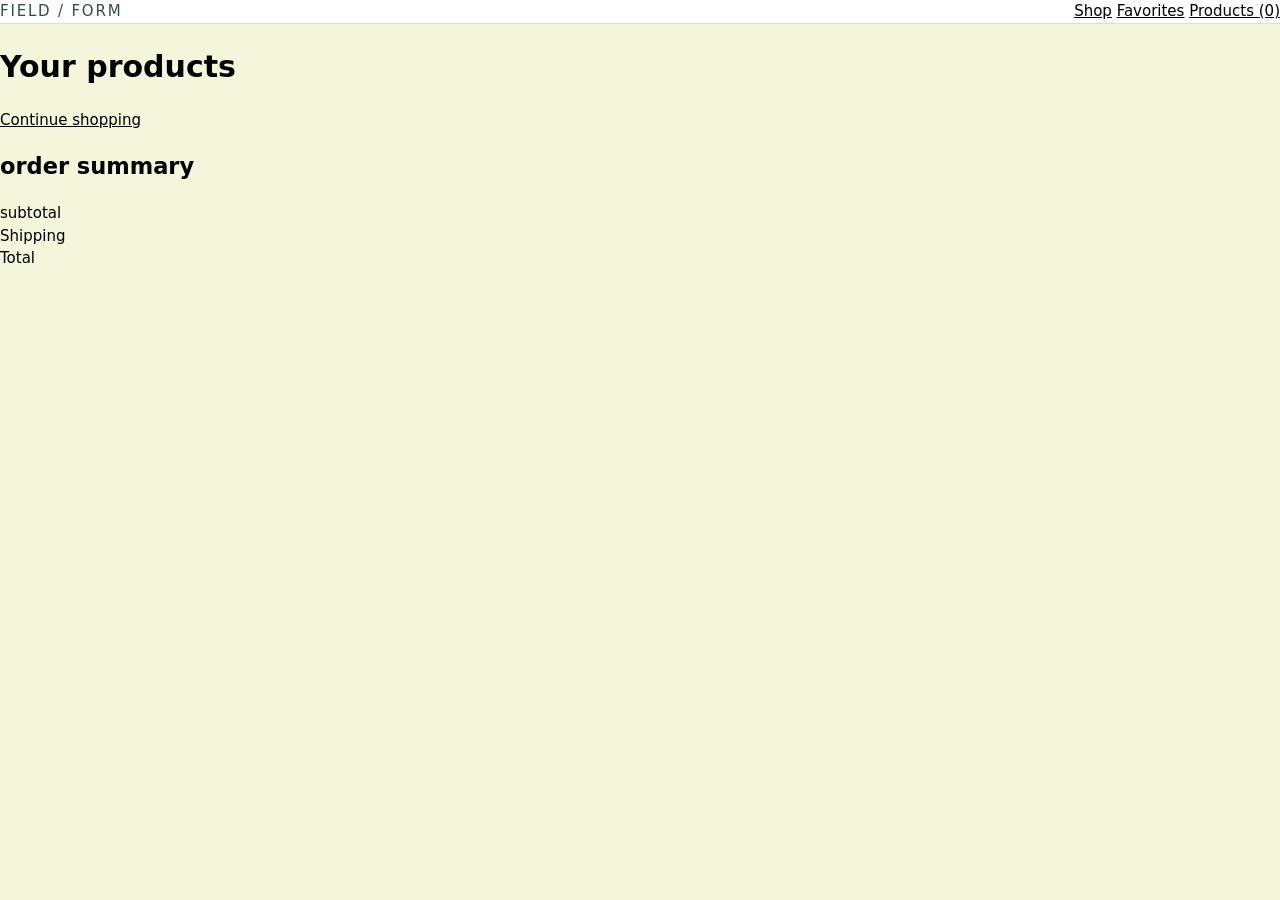
==== cart.html @ faf11433 "varukorg flöde" ====
<!DOCTYPE html>
<html lang="en">
<head>
    <meta charset="UTF-8">
    <meta name="viewport" content="width=device-width, initial-scale=1.0">
    <title>Your products - Field / Form</title>
    <link rel="stylesheet" href="cart.css">
</head>
<body>
    <header>
        <a href="index.html">FIELD / FORM</a>
        <nav aria-label="main">
            <a href="catalog.html">Shop</a>
            <a href="favorites.html">Favorites</a>
            <a href="cart.html">Products <span id="bag-count">(0)</span></a>
        </nav>
    </header>
    <main id="main">
        <h1>Your products</h1>
        <p id="cart-count"></p>
        <div class="cart-layout">
            <section aria-label="Items in your bag">
               <ul id="cart-list"></ul>
        <a href="catalog.html">Continue shopping</a>

            </section>
            <aside aria-labelledby="summary-title">
                <h2 id="summary-title">order summary</summary></h2>
                <dl>
                    <div>
                        <dt>subtotal</dt>
                        <dd id="subtotal"></dd>

                    </div>
                    <div>
                        <dt>Shipping</dt>
                        <dd id="Shipping"></dd>
                    </div>
                    <div>
                        <dt>Total</dt>
                        <dd id="Total"></dd>
                    </div>

                </dl>




                <a href="checkout.html"Continue to checkout></a>
            </aside>
        </div>
    </main>
    <script src="shared.js"></script>
    <script src="cart.js"></script>

</body>
</html>
---- cart.css ----
* {
box-sizing: border-box;
}

body {
    margin: 0;
    background: beige;
    color: black;
    font-family: system-ui, sans-serif;
    font-size: 15px;
    line-height: 1.5;
}

a {
    color: inherit;
}


a:focus-visible {
    outline: 3px solid darkslategray;
    outline-offset: 2px;
}

header {
    display: flex;
    justify-content: space-between;
    align-items: center;
    padding: 20px 5;
    background: white;
    border-bottom: 1px solid gainsboro;

}

header > a {
    text-decoration: none;
    font-weight: 500;
    letter-spacing: 0.12em;
    color: darkslategray;
}
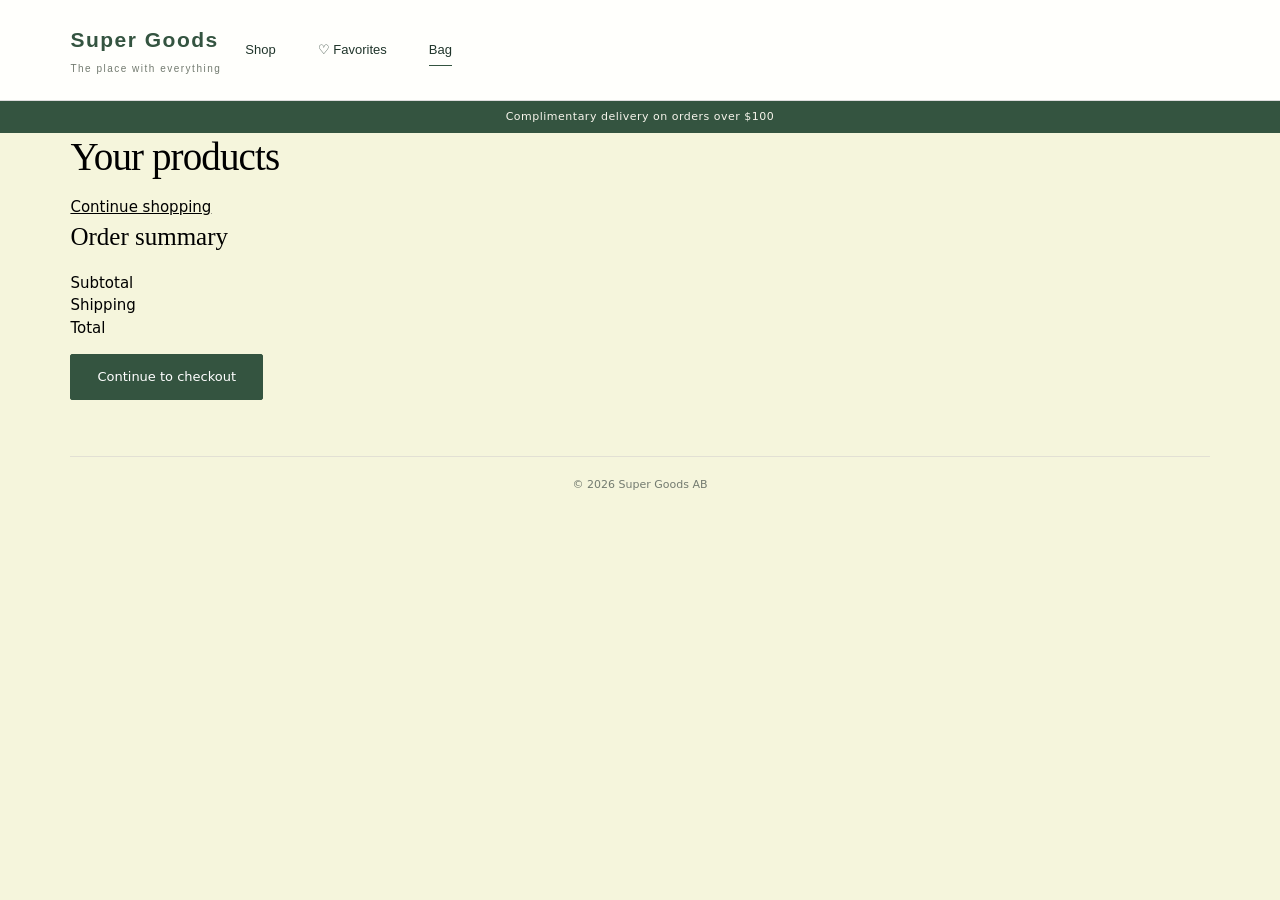
==== commit aa41a41d: "start cart page" ====
--- a/cart.html
+++ b/cart.html
@@ -3,55 +3,61 @@
 <head>
     <meta charset="UTF-8">
     <meta name="viewport" content="width=device-width, initial-scale=1.0">
-    <title>Your products - Field / Form</title>
+    <title>Your products - Super Goods</title>
+    <link rel="stylesheet" href="style.css">
     <link rel="stylesheet" href="cart.css">
 </head>
 <body>
-    <header>
-        <a href="index.html">FIELD / FORM</a>
-        <nav aria-label="main">
-            <a href="catalog.html">Shop</a>
-            <a href="favorites.html">Favorites</a>
-            <a href="cart.html">Products <span id="bag-count">(0)</span></a>
-        </nav>
+    <header class="site-header">
+        <div class="site-header-inner">
+            <a class="site-brand" href="catalog.html">
+                Super Goods
+                <span>The place with everything</span>
+            </a>
+            <nav class="site-nav" aria-label="Main navigation">
+                <a href="catalog.html">Shop</a>
+                <a href="favorites.html">♡ <span>Favorites</span></a>
+                <a href="cart.html" class="is-current" aria-current="page">Bag</a>
+            </nav>
+        </div>
     </header>
-    <main id="main">
+    <div class="announcement">Complimentary delivery on orders over $100</div>
+
+    <main id="main" class="page-container">
         <h1>Your products</h1>
         <p id="cart-count"></p>
+        <p id="cart-message" role="status" aria-live="polite" hidden></p>
+
         <div class="cart-layout">
             <section aria-label="Items in your bag">
-               <ul id="cart-list"></ul>
-        <a href="catalog.html">Continue shopping</a>
+                <ul id="cart-list"></ul>
+                <a href="catalog.html">Continue shopping</a>
+            </section>
 
-            </section>
-            <aside aria-labelledby="summary-title">
-                <h2 id="summary-title">order summary</summary></h2>
+            <aside id="cart-summary" aria-labelledby="summary-title">
+                <h2 id="summary-title">Order summary</h2>
                 <dl>
                     <div>
-                        <dt>subtotal</dt>
+                        <dt>Subtotal</dt>
                         <dd id="subtotal"></dd>
-
                     </div>
                     <div>
                         <dt>Shipping</dt>
-                        <dd id="Shipping"></dd>
+                        <dd id="shipping"></dd>
                     </div>
                     <div>
                         <dt>Total</dt>
-                        <dd id="Total"></dd>
+                        <dd id="total"></dd>
                     </div>
-
                 </dl>
-
-
-
-
-                <a href="checkout.html"Continue to checkout></a>
+                <a class="primary-button" href="checkout.html">Continue to checkout</a>
             </aside>
         </div>
     </main>
+
+    <footer class="site-footer"><p>&copy; 2026 Super Goods AB</p></footer>
+
     <script src="shared.js"></script>
     <script src="cart.js"></script>
-
 </body>
 </html>
--- a/style.css
+++ b/style.css
@@ -0,0 +1,315 @@
+/* Shared design tokens. Load this stylesheet before page styles. */
+
+:root {
+    --color-paper: #f7f5ec;
+    --color-ink: #20352b;
+    --color-green: #345440;
+    --color-muted: #737b70;
+    --color-line: #e2e0d4;
+    --color-image: #ece5d5;
+    --font-body: Arial, Helvetica, sans-serif;
+    --font-display: Georgia, 'Times New Roman', serif;
+    --page-width: 1280px;
+}
+
+/* Base styles and accessibility */
+
+* {
+    box-sizing: border-box;
+}
+
+html {
+    scroll-behavior: smooth;
+    scroll-padding-top: 24px;
+}
+
+body {
+    margin: 0;
+    background: var(--color-paper);
+    color: var(--color-ink);
+    font-family: var(--font-body);
+    font-size: 14px;
+    line-height: 1.6;
+}
+
+button,
+input,
+select,
+textarea {
+    font: inherit;
+}
+
+button,
+select {
+    cursor: pointer;
+}
+
+button:disabled {
+    cursor: wait;
+    opacity: .6;
+}
+
+:focus-visible {
+    outline: 2px solid var(--color-green);
+    outline-offset: 4px;
+}
+
+.is-hidden {
+    display: none !important;
+}
+
+
+/* Shared page width: add page-container to your main element. */
+
+.page-container,
+.site-footer {
+    width: 89%;
+    max-width: var(--page-width);
+    margin-inline: auto;
+}
+
+/* Shared headings */
+
+h1,
+h2 {
+    font-family: var(--font-display);
+    font-weight: 400;
+}
+
+h1 {
+    margin: 0;
+    font-size: clamp(34px, 3.05vw, 46px);
+    line-height: 1.22;
+    letter-spacing: -.9px;
+}
+
+h2 {
+    font-size: 25px;
+    margin: 0 0 16px;
+}
+
+/* Shared header */
+
+.site-header {
+    background: #fffffc;
+    color: var(--color-ink);
+    font-family: var(--font-body);
+}
+
+.site-header-inner {
+    max-width: var(--page-width);
+    margin: auto;
+    padding: 24px 0;
+    min-height: 84px;
+    box-sizing: border-box;
+    display: flex;
+    align-items: center;
+    justify-content: space-between;
+    gap: 24px;
+}
+
+/* Brand */
+
+.site-brand {
+    color: var(--color-green);
+    text-decoration: none;
+    font-size: 21px;
+    font-weight: 600;
+    letter-spacing: 1.5px;
+}
+
+.site-brand span {
+    display: block;
+    font-size: 10px;
+    font-weight: 400;
+    margin-top: 5px;
+    color: var(--color-muted);
+}
+
+/* Navigation */
+
+.site-nav {
+    display: flex;
+    align-items: center;
+    gap: 42px;
+}
+
+.site-nav a,
+.site-nav button {
+    font: 13px var(--font-body);
+    color: inherit;
+    background: none;
+    border-width: 0;
+    border-style: none;
+    padding: 8px 0;
+    text-decoration: none;
+    cursor: pointer;
+}
+
+.site-nav .is-current {
+    border-bottom-width: 1px;
+    border-bottom-style: solid;
+    border-bottom-color: var(--color-green);
+}
+
+.site-nav a:hover,
+.site-nav button:hover {
+    color: var(--color-green);
+    text-decoration: underline;
+    text-underline-offset: 5px;
+}
+
+/* Responsive header: page gutters */
+
+@media (max-width: 1408px) {
+    .site-header-inner {
+        margin-inline: 5.5%;
+    }
+}
+
+/* Responsive header: mobile */
+
+@media (max-width: 600px) {
+    .site-header-inner {
+        min-height: 78px;
+        padding-block: 18px;
+        gap: 12px;
+    }
+
+    .site-brand {
+        font-size: 17px;
+    }
+
+    .site-brand span {
+        font-size: 8px;
+    }
+
+    .site-nav {
+        gap: 18px;
+    }
+
+    .site-nav a,
+    .site-nav button {
+        font-size: 12px;
+    }
+}
+
+/* Optional announcement bar */
+
+.announcement {
+    background: var(--color-green);
+    color: var(--color-paper);
+    text-align: center;
+    padding: 8px 20px;
+    font-size: 11px;
+    letter-spacing: .5px;
+}
+
+/* Buttons: use on a button or a link. */
+
+.primary-button {
+    background: var(--color-green);
+    border-width: 1px;
+    border-style: solid;
+    border-color: var(--color-green);
+    border-radius: 2px;
+    color: white;
+    display: inline-flex;
+    align-items: center;
+    justify-content: center;
+    gap: 20px;
+    text-decoration: none;
+    padding: 12px 26px;
+    font-size: 13px;
+}
+
+.primary-button:hover {
+    background: var(--color-ink);
+}
+
+.secondary-button {
+    display: inline-flex;
+    align-items: center;
+    justify-content: center;
+    padding: 12px 26px;
+    background: transparent;
+    color: var(--color-green);
+    border-width: 1px;
+    border-style: solid;
+    border-color: var(--color-green);
+    border-radius: 2px;
+    font-size: 13px;
+    text-decoration: none;
+}
+
+.secondary-button:hover {
+    background: var(--color-image);
+}
+
+/* Forms: form-field wraps a label and its form-control. */
+
+.form-field {
+    display: flex;
+    flex-direction: column;
+    gap: 7px;
+    font-size: 12px;
+    min-width: 0;
+}
+
+.form-control {
+    width: 100%;
+    border-width: 1px;
+    border-style: solid;
+    border-color: var(--color-line);
+    border-radius: 2px;
+    background: #fffffc;
+    color: var(--color-ink);
+    padding: 10px 12px;
+    min-height: 40px;
+}
+
+.form-control::placeholder {
+    color: var(--color-muted);
+}
+
+/* Shared footer */
+
+.site-footer {
+    border-top-width: 1px;
+    border-top-style: solid;
+    border-top-color: var(--color-line);
+    margin-top: 56px;
+    padding: 20px 0;
+    display: flex;
+    align-items: center;
+    justify-content: space-between;
+    gap: 20px;
+}
+
+.site-footer p {
+    color: var(--color-muted);
+    font-size: 11px;
+    margin: 0;
+    width: 100%;
+    text-align: center;
+}
+
+/* Shared typography on smaller screens */
+
+@media (max-width: 650px) {
+    h1 {
+        font-size: 36px;
+    }
+
+    h2 {
+        font-size: 22px;
+    }
+}
+
+/* Respect reduced-motion preferences on every page. */
+
+@media (prefers-reduced-motion: reduce) {
+    html {
+        scroll-behavior: auto;
+    }
+}
--- a/cart.css
+++ b/cart.css
@@ -36,4 +36,18 @@
     font-weight: 500;
     letter-spacing: 0.12em;
     color: darkslategray;
+}
+
+
+nav {
+  display: flex;
+  gap: 32px;
+}
+
+nav a {
+  text-decoration: none;
+}
+
+nav a:hover {
+  text-decoration: underline;
 }
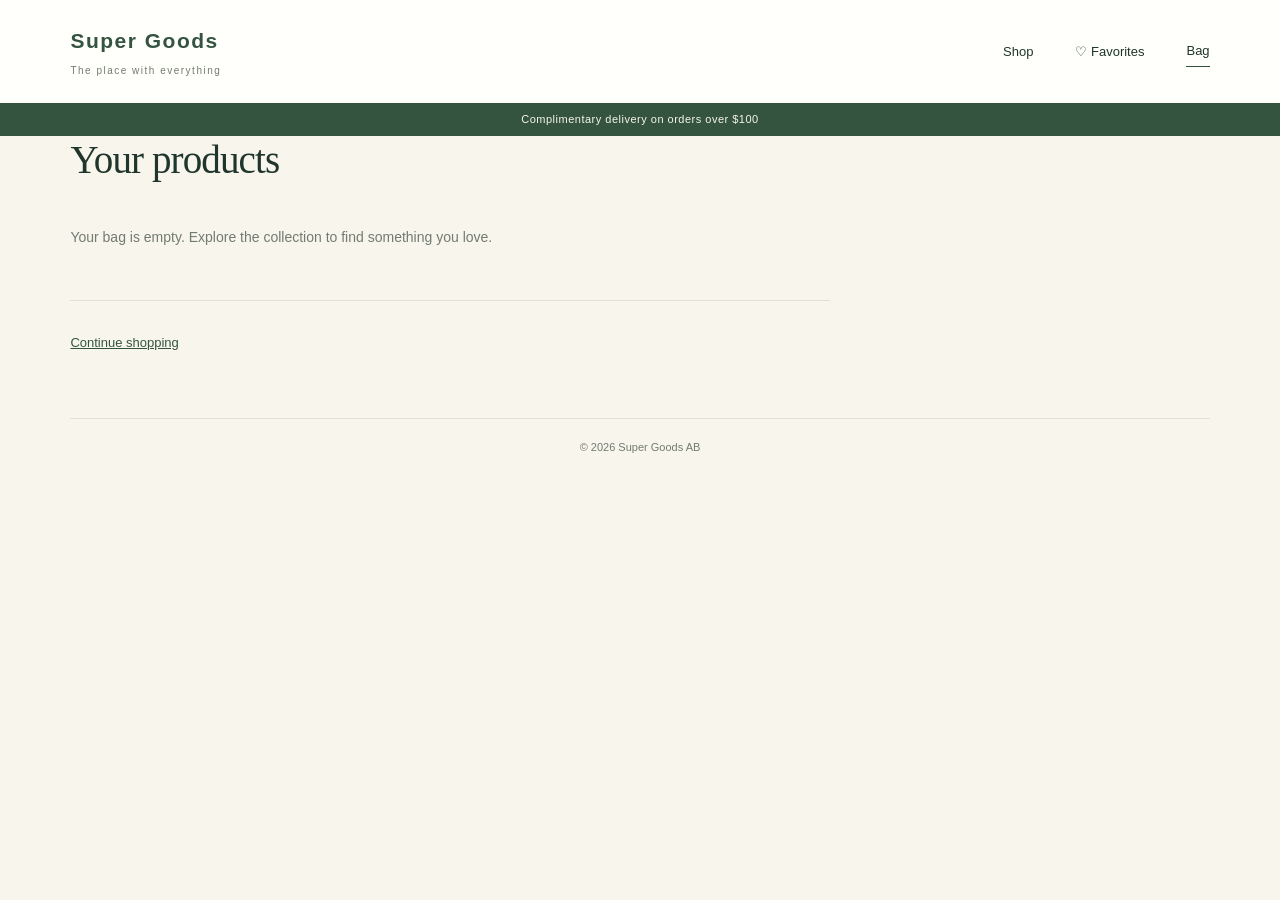
==== commit 43407ac4: "Add cart, checkout and receipt" ====
--- a/cart.html
+++ b/cart.html
@@ -31,7 +31,7 @@
         <div class="cart-layout">
             <section aria-label="Items in your bag">
                 <ul id="cart-list"></ul>
-                <a href="catalog.html">Continue shopping</a>
+                <a class="back-link" href="catalog.html">Continue shopping</a>
             </section>
 
             <aside id="cart-summary" aria-labelledby="summary-title">
@@ -57,7 +57,7 @@
 
     <footer class="site-footer"><p>&copy; 2026 Super Goods AB</p></footer>
 
-    <script src="shared.js"></script>
+    <script src="cart-utils.js"></script>
     <script src="cart.js"></script>
 </body>
 </html>
--- a/cart.css
+++ b/cart.css
@@ -1,53 +1,210 @@
-* {
-box-sizing: border-box;
-}
-
-body {
-    margin: 0;
-    background: beige;
-    color: black;
-    font-family: system-ui, sans-serif;
+.cart-layout {
+    display: grid;
+    grid-template-columns: 1fr 340px;
+    gap: 40px;
+    align-items: start;
+    margin-top: 24px;
+}
+
+#cart-count {
+    margin: 8px 0 0;
+    color: var(--color-muted);
+    font-size: 12px;
+}
+
+#cart-message {
+    padding: 28px 0;
+    color: var(--color-muted);
+}
+
+#cart-list {
+    list-style: none;
+    margin: 0;
+    padding: 0;
+    border-top: 1px solid var(--color-line);
+}
+
+.cart-item {
+    display: grid;
+    grid-template-columns: 104px 1fr auto auto;
+    gap: 20px;
+    align-items: start;
+    padding: 20px 0;
+    border-bottom: 1px solid var(--color-line);
+}
+
+.cart-item-image {
+    width: 104px;
+    height: 104px;
+    padding: 8px;
+    object-fit: contain;
+    background: var(--color-image);
+    border-radius: 2px;
+}
+
+.cart-item-title {
+    margin: 0 0 4px;
     font-size: 15px;
-    line-height: 1.5;
-}
-
-a {
-    color: inherit;
-}
-
-
-a:focus-visible {
-    outline: 3px solid darkslategray;
-    outline-offset: 2px;
-}
-
-header {
+}
+
+.cart-item-title a {
+    color: var(--color-ink);
+    text-decoration: none;
+}
+
+.cart-item-title a:hover {
+    text-decoration: underline;
+}
+
+.cart-item-category {
+    margin: 0 0 12px;
+    color: var(--color-muted);
+    font-size: 12px;
+    text-transform: capitalize;
+}
+
+.cart-item-actions {
+    display: flex;
+    flex-wrap: wrap;
+    gap: 20px;
+}
+
+.link-button {
+    padding: 8px 0;
+    border: 0;
+    background: none;
+    color: var(--color-green);
+    font-size: 12px;
+}
+
+.link-button:hover {
+    text-decoration: underline;
+}
+
+.quantity-control {
+    display: inline-flex;
+    align-items: center;
+    border: 1px solid var(--color-line);
+    background: #fffffc;
+}
+
+.quantity-control button {
+    width: 40px;
+    height: 40px;
+    border: 0;
+    background: none;
+    color: var(--color-ink);
+    font-size: 16px;
+}
+
+.quantity-control button:hover:not(:disabled) {
+    background: var(--color-image);
+}
+
+.quantity-control button:disabled {
+    cursor: not-allowed;
+}
+
+.quantity-value {
+    min-width: 32px;
+    text-align: center;
+}
+
+.cart-item-price {
+    min-width: 80px;
+    margin: 0;
+    text-align: right;
+    font-weight: 600;
+}
+
+.back-link {
+    display: inline-block;
+    margin-top: 24px;
+    padding: 8px 0;
+    color: var(--color-green);
+    font-size: 13px;
+}
+
+#cart-summary {
+    padding: 28px;
+    border: 1px solid var(--color-line);
+    background: #fffffc;
+}
+
+#cart-summary h2 {
+    margin-bottom: 20px;
+}
+
+#cart-summary dl {
+    margin: 0;
+}
+
+#cart-summary dl div {
     display: flex;
     justify-content: space-between;
-    align-items: center;
-    padding: 20px 5;
-    background: white;
-    border-bottom: 1px solid gainsboro;
-
-}
-
-header > a {
-    text-decoration: none;
-    font-weight: 500;
-    letter-spacing: 0.12em;
-    color: darkslategray;
-}
-
-
-nav {
-  display: flex;
-  gap: 32px;
-}
-
-nav a {
-  text-decoration: none;
-}
-
-nav a:hover {
-  text-decoration: underline;
+    padding: 6px 0;
+}
+
+#cart-summary dt {
+    color: var(--color-muted);
+}
+
+#cart-summary dd {
+    margin: 0;
+}
+
+#cart-summary dl div:last-child {
+    margin-top: 12px;
+    padding-top: 16px;
+    border-top: 1px solid var(--color-line);
+    font-weight: 600;
+}
+
+#cart-summary .primary-button {
+    width: 100%;
+    margin-top: 24px;
+}
+
+.toast {
+    position: fixed;
+    left: 50%;
+    bottom: 24px;
+    margin: 0;
+    padding: 10px 24px;
+    transform: translateX(-50%);
+    background: var(--color-green);
+    color: white;
+    font-size: 12px;
+    opacity: 0;
+    pointer-events: none;
+}
+
+.toast.is-visible {
+    opacity: 1;
+}
+
+@media (max-width: 900px) {
+    .cart-layout {
+        grid-template-columns: 100%;
+    }
+}
+
+@media (max-width: 650px) {
+    .cart-item {
+        grid-template-columns: 80px 1fr;
+    }
+
+    .cart-item-image {
+        width: 80px;
+        height: 80px;
+    }
+
+    .quantity-control,
+    .cart-item-price {
+        grid-column: 2;
+    }
+
+    .cart-item-price {
+        text-align: left;
+    }
 }
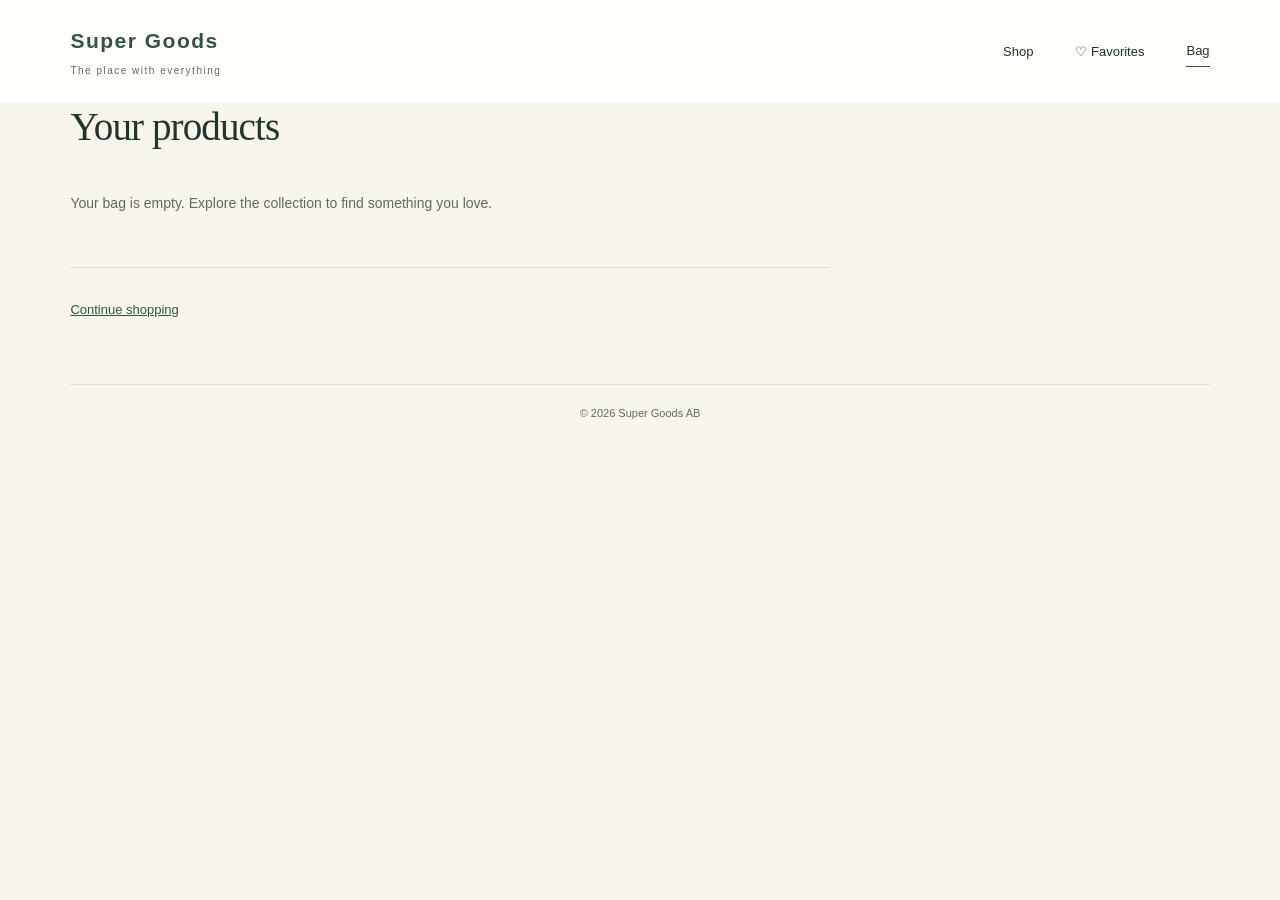
==== commit 67485d1b: "Wip; small changes to header and muted color for accebililty" ====
--- a/cart.html
+++ b/cart.html
@@ -6,6 +6,7 @@
     <title>Your products - Super Goods</title>
     <link rel="stylesheet" href="style.css">
     <link rel="stylesheet" href="cart.css">
+    <script src="shared.js" defer></script>
 </head>
 <body>
     <header class="site-header">
@@ -14,14 +15,14 @@
                 Super Goods
                 <span>The place with everything</span>
             </a>
-            <nav class="site-nav" aria-label="Main navigation">
+            <button class="mobile-menu-toggle" type="button" aria-label="Open menu" aria-expanded="false" aria-controls="main-navigation">&#9776;</button>
+            <nav id="main-navigation" class="site-nav" aria-label="Main navigation">
                 <a href="catalog.html">Shop</a>
                 <a href="favorites.html">♡ <span>Favorites</span></a>
                 <a href="cart.html" class="is-current" aria-current="page">Bag</a>
             </nav>
         </div>
     </header>
-    <div class="announcement">Complimentary delivery on orders over $100</div>
 
     <main id="main" class="page-container">
         <h1>Your products</h1>
@@ -57,7 +58,7 @@
 
     <footer class="site-footer"><p>&copy; 2026 Super Goods AB</p></footer>
 
-    <script src="cart-utils.js"></script>
-    <script src="cart.js"></script>
+    <script src="cart-utils.js" defer></script>
+    <script src="cart.js" defer></script>
 </body>
-</html>+</html>
--- a/style.css
+++ b/style.css
@@ -4,7 +4,7 @@
     --color-paper: #f7f5ec;
     --color-ink: #20352b;
     --color-green: #345440;
-    --color-muted: #737b70;
+    --color-muted: #626b5f;
     --color-line: #e2e0d4;
     --color-image: #ece5d5;
     --font-body: Arial, Helvetica, sans-serif;
@@ -152,6 +152,24 @@
     border-bottom-color: var(--color-green);
 }
 
+.bag-count {
+    display: inline-grid;
+    place-items: center;
+    min-width: 22px;
+    height: 22px;
+    padding-inline: 5px;
+    border-radius: 50%;
+    background: var(--color-green);
+    color: white;
+    font-size: 11px;
+    font-weight: 600;
+    vertical-align: middle;
+}
+
+.bag-count[hidden] {
+    display: none;
+}
+
 .site-nav a:hover,
 .site-nav button:hover {
     color: var(--color-green);
@@ -161,6 +179,48 @@
 
 /* Responsive header: page gutters */
 
+.mobile-menu-toggle {
+    position: relative;
+    display: none;
+    width: 44px;
+    height: 44px;
+    padding: 0;
+    background: none;
+    border: none;
+    color: inherit;
+    font-size: 0;
+}
+
+.mobile-menu-toggle::before,
+.mobile-menu-toggle::after {
+    position: absolute;
+    inset: 0;
+    display: grid;
+    place-items: center;
+    font-size: 24px;
+    transition: opacity 180ms ease, transform 180ms ease;
+}
+
+.mobile-menu-toggle::before {
+    content: '\2630';
+}
+
+.mobile-menu-toggle::after {
+    content: '\2715';
+    opacity: 0;
+    transform: rotate(-90deg) scale(.8);
+}
+
+.mobile-menu-toggle[aria-expanded="true"]::before {
+    opacity: 0;
+    transform: rotate(90deg) scale(.8);
+}
+
+.mobile-menu-toggle[aria-expanded="true"]::after {
+    opacity: 1;
+    transform: rotate(0) scale(1);
+}
+
 @media (max-width: 1408px) {
     .site-header-inner {
         margin-inline: 5.5%;
@@ -174,6 +234,11 @@
         min-height: 78px;
         padding-block: 18px;
         gap: 12px;
+        flex-wrap: wrap;
+    }
+
+    .mobile-menu-toggle {
+        display: block;
     }
 
     .site-brand {
@@ -185,7 +250,29 @@
     }
 
     .site-nav {
-        gap: 18px;
+        display: flex;
+        width: 100%;
+        flex-direction: column;
+        gap: 8px;
+        max-height: 0;
+        margin-top: -12px;
+        padding-block: 0;
+        overflow: hidden;
+        opacity: 0;
+        visibility: hidden;
+        transform: translateY(-8px);
+        transition: max-height 220ms ease, padding 220ms ease,
+            margin-top 220ms ease, opacity 180ms ease,
+            transform 220ms ease, visibility 220ms;
+    }
+
+    .site-nav.active {
+        max-height: 220px;
+        margin-top: 0;
+        padding-block: 12px;
+        opacity: 1;
+        visibility: visible;
+        transform: translateY(0);
     }
 
     .site-nav a,
@@ -194,15 +281,12 @@
     }
 }
 
-/* Optional announcement bar */
-
-.announcement {
-    background: var(--color-green);
-    color: var(--color-paper);
-    text-align: center;
-    padding: 8px 20px;
-    font-size: 11px;
-    letter-spacing: .5px;
+@media (prefers-reduced-motion: reduce) {
+    .site-nav,
+    .mobile-menu-toggle::before,
+    .mobile-menu-toggle::after {
+        transition: none;
+    }
 }
 
 /* Buttons: use on a button or a link. */
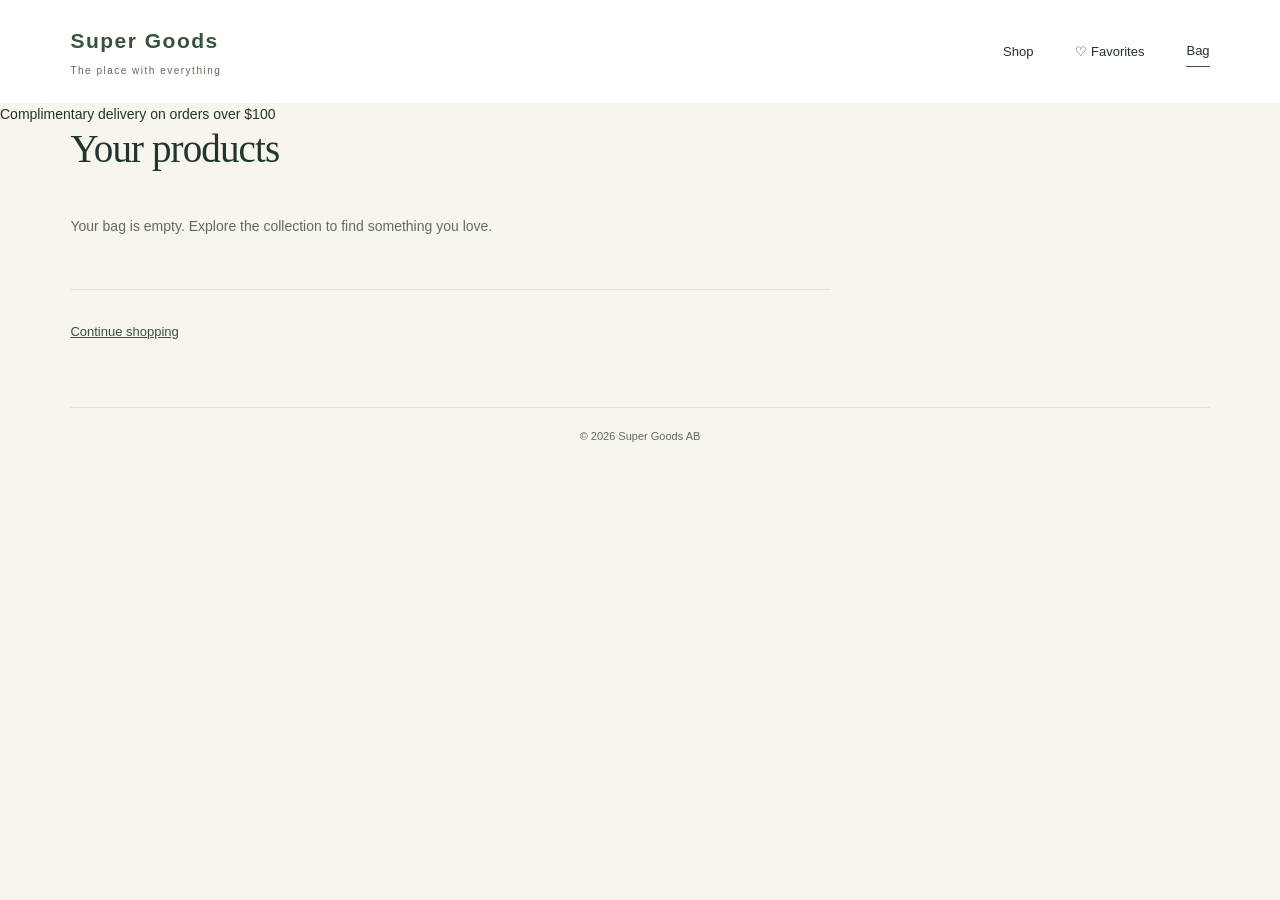
==== commit 6b90bb02: "accessibility fixes for cart and checkout" ====
--- a/cart.html
+++ b/cart.html
@@ -6,7 +6,6 @@
     <title>Your products - Super Goods</title>
     <link rel="stylesheet" href="style.css">
     <link rel="stylesheet" href="cart.css">
-    <script src="shared.js" defer></script>
 </head>
 <body>
     <header class="site-header">
@@ -15,19 +14,19 @@
                 Super Goods
                 <span>The place with everything</span>
             </a>
-            <button class="mobile-menu-toggle" type="button" aria-label="Open menu" aria-expanded="false" aria-controls="main-navigation">&#9776;</button>
-            <nav id="main-navigation" class="site-nav" aria-label="Main navigation">
+            <nav class="site-nav" aria-label="Main navigation">
                 <a href="catalog.html">Shop</a>
-                <a href="favorites.html">♡ <span>Favorites</span></a>
+                <a href="favorites.html"><span aria-hidden="true">♡</span> <span>Favorites</span></a>
                 <a href="cart.html" class="is-current" aria-current="page">Bag</a>
             </nav>
         </div>
     </header>
+    <div class="announcement">Complimentary delivery on orders over $100</div>
 
     <main id="main" class="page-container">
         <h1>Your products</h1>
-        <p id="cart-count"></p>
-        <p id="cart-message" role="status" aria-live="polite" hidden></p>
+        <p id="cart-count" aria-live="polite"></p>
+        <p id="cart-message" role="status" aria-live="polite" tabindex="-1" hidden></p>
 
         <div class="cart-layout">
             <section aria-label="Items in your bag">
@@ -58,7 +57,7 @@
 
     <footer class="site-footer"><p>&copy; 2026 Super Goods AB</p></footer>
 
-    <script src="cart-utils.js" defer></script>
-    <script src="cart.js" defer></script>
+    <script src="cart-utils.js"></script>
+    <script src="cart.js"></script>
 </body>
-</html>
+</html>
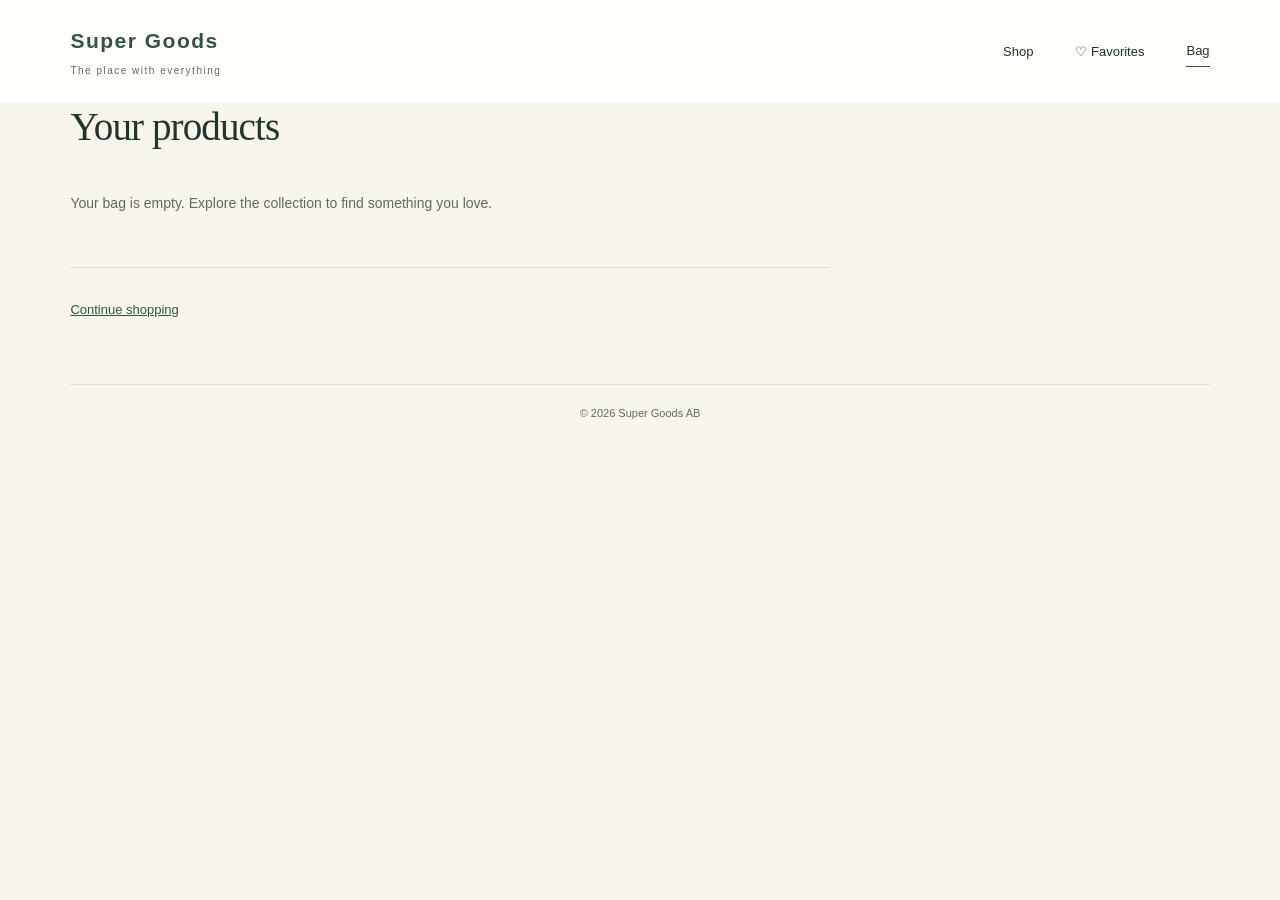
==== commit 8676951f: "Merge remote-tracking branch 'origin/main' into test" ====
--- a/cart.html
+++ b/cart.html
@@ -6,6 +6,7 @@
     <title>Your products - Super Goods</title>
     <link rel="stylesheet" href="style.css">
     <link rel="stylesheet" href="cart.css">
+    <script src="shared.js" defer></script>
 </head>
 <body>
     <header class="site-header">
@@ -14,14 +15,14 @@
                 Super Goods
                 <span>The place with everything</span>
             </a>
-            <nav class="site-nav" aria-label="Main navigation">
+            <button class="mobile-menu-toggle" type="button" aria-label="Open menu" aria-expanded="false" aria-controls="main-navigation">&#9776;</button>
+            <nav id="main-navigation" class="site-nav" aria-label="Main navigation">
                 <a href="catalog.html">Shop</a>
                 <a href="favorites.html"><span aria-hidden="true">♡</span> <span>Favorites</span></a>
                 <a href="cart.html" class="is-current" aria-current="page">Bag</a>
             </nav>
         </div>
     </header>
-    <div class="announcement">Complimentary delivery on orders over $100</div>
 
     <main id="main" class="page-container">
         <h1>Your products</h1>
@@ -57,7 +58,7 @@
 
     <footer class="site-footer"><p>&copy; 2026 Super Goods AB</p></footer>
 
-    <script src="cart-utils.js"></script>
-    <script src="cart.js"></script>
+    <script src="cart-utils.js" defer></script>
+    <script src="cart.js" defer></script>
 </body>
-</html>+</html>
